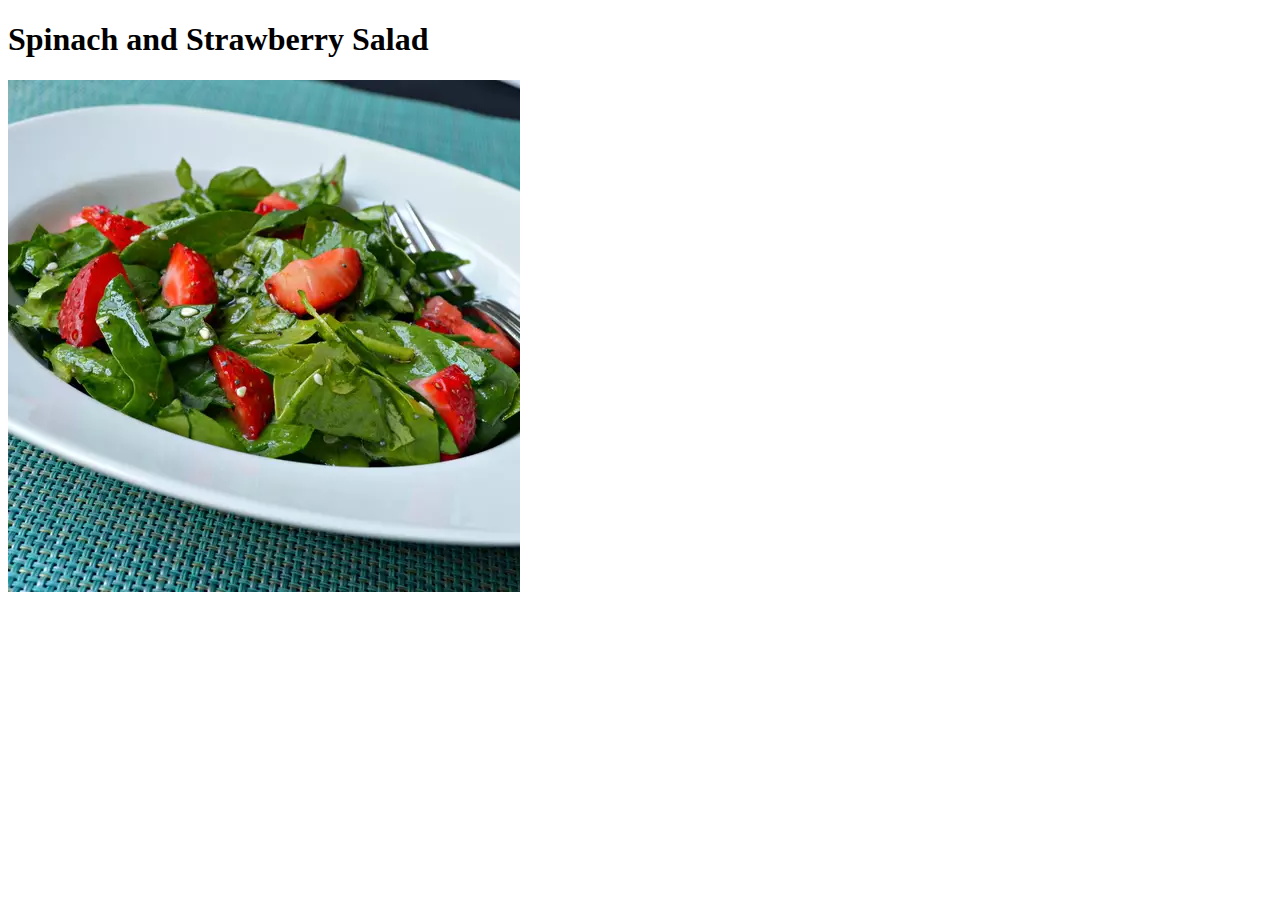
==== recepies/Spinach_and_Strawberry_Salad.html @ 0cb20c2a "I add the principal files of html and img, then I make de skeleton of each html file" ====
<!DOCTYPE html>
<html lang="en">
<head>
    <meta charset="UTF-8">
    <meta name="viewport" content="width=device-width, initial-scale=1.0">
    <title>Spinach and Strawberry Salad</title>
</head>
<body>
    <h1>Spinach and Strawberry Salad</h1>
    <img src="img/Spinach_and_Strawberry_Salad.webp" alt="Spinach and Strawberry Salad">
</body>
</html>
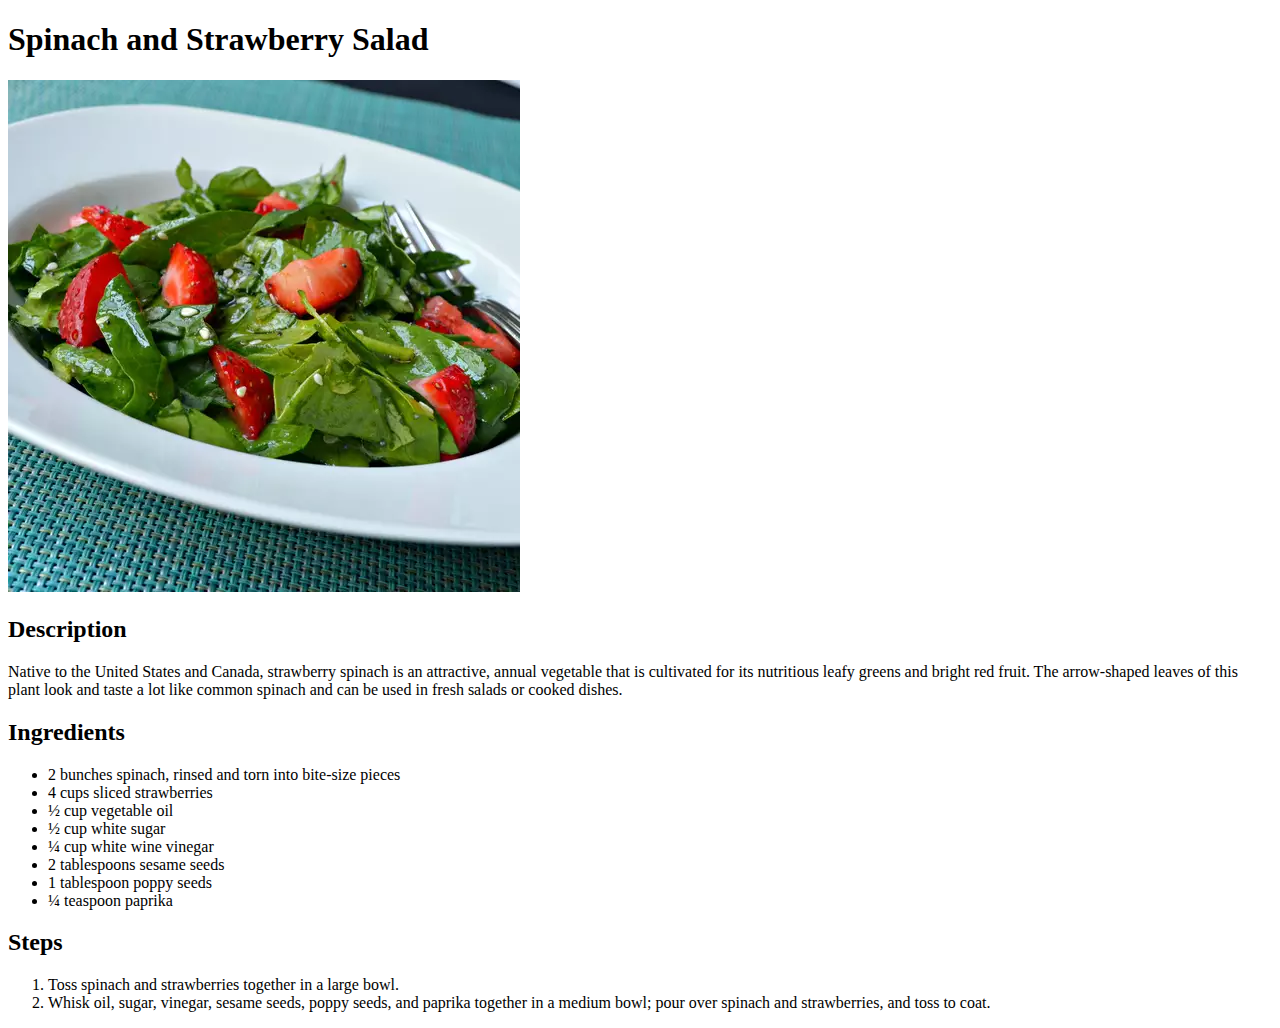
==== commit d10d25de: "I fixed the {steps}" ====
--- a/recepies/Spinach_and_Strawberry_Salad.html
+++ b/recepies/Spinach_and_Strawberry_Salad.html
@@ -8,5 +8,23 @@
 <body>
     <h1>Spinach and Strawberry Salad</h1>
     <img src="img/Spinach_and_Strawberry_Salad.webp" alt="Spinach and Strawberry Salad">
+    <h2>Description</h2>
+    <p>Native to the United States and Canada, strawberry spinach is an attractive, annual vegetable that is cultivated for its nutritious leafy greens and bright red fruit. The arrow-shaped leaves of this plant look and taste a lot like common spinach and can be used in fresh salads or cooked dishes.</p>
+    <h2>Ingredients</h2>
+    <ul>
+        <li>2 bunches spinach, rinsed and torn into bite-size pieces</li>
+        <li>4 cups sliced strawberries</li>
+        <li>½ cup vegetable oil</li>
+        <li>½ cup white sugar</li>
+        <li>¼ cup white wine vinegar</li>
+        <li>2 tablespoons sesame seeds</li>
+        <li>1 tablespoon poppy seeds</li>
+        <li>¼ teaspoon paprika</li>
+    </ul>
+    <h2>Steps</h2>
+    <ol>
+        <li>Toss spinach and strawberries together in a large bowl.</li>
+        <li>Whisk oil, sugar, vinegar, sesame seeds, poppy seeds, and paprika together in a medium bowl; pour over spinach and strawberries, and toss to coat.</li>
+    </ol>
 </body>
 </html>